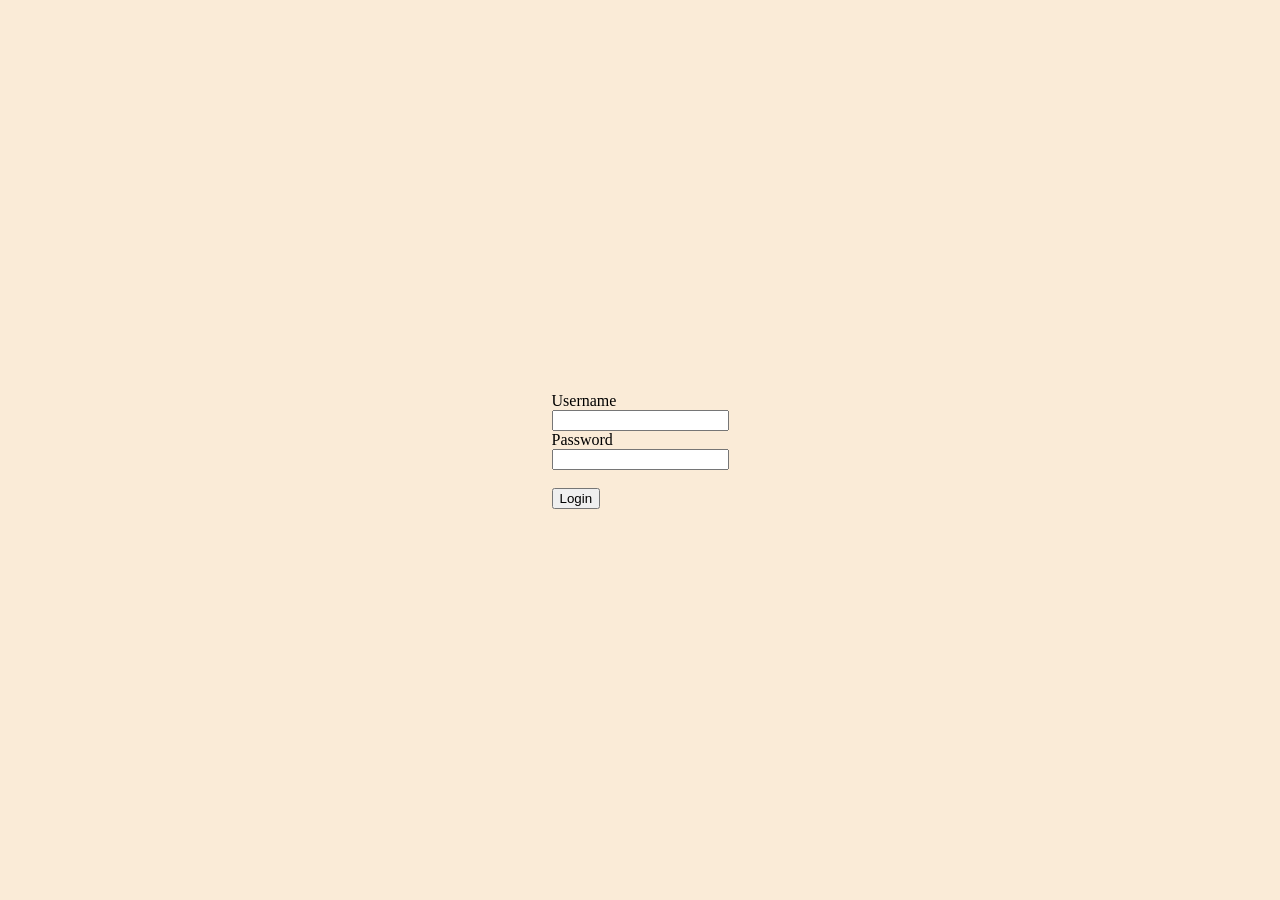
==== login.html @ 67d99cc1 "Task 1" ====
<!DOCTYPE html>
<html lang="en">

<head>
    <meta charset="UTF-8">
    <meta name="viewport" content="width=device-width, initial-scale=1.0">
    <title>Login Page</title>
    <link rel="stylesheet" href="/login.css">
</head>

<body>
    <div class="main-container">
        <form class="login-form" action="POST">
            <label for="username">Username</label>
            <br>
            <input type="text" id="username" name="username" required>
            <br>

            <label for="password">Password</label>
            <br>
            <input type="password" id="password" name="password">
            <br>
            <br>

            <input type="submit" id="submit-btn" value="Login">
        </form>

    </div>
</body>
<script src="./login.js"></script>

</html>
---- login.css ----
body{
    background-color:antiquewhite;
    margin: 0;
}

.main-container{
    display: flex;
    justify-content: center;
    align-items: center;
    height: 100vh;
}
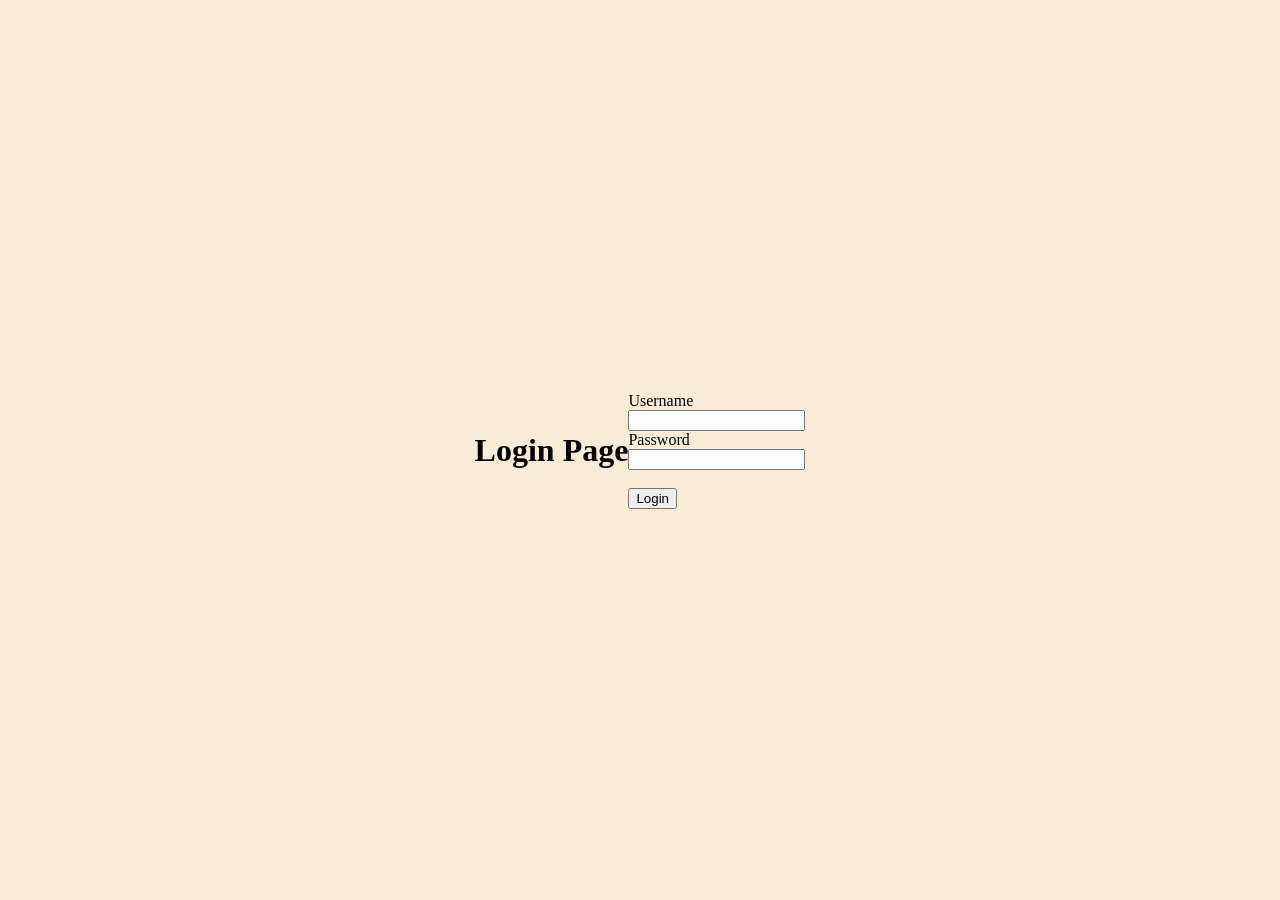
==== commit cc5be1b4: "Added: welcome page" ====
--- a/login.html
+++ b/login.html
@@ -10,6 +10,7 @@
 
 <body>
     <div class="main-container">
+        <h1>Login Page</h1>
         <form class="login-form" action="POST">
             <label for="username">Username</label>
             <br>
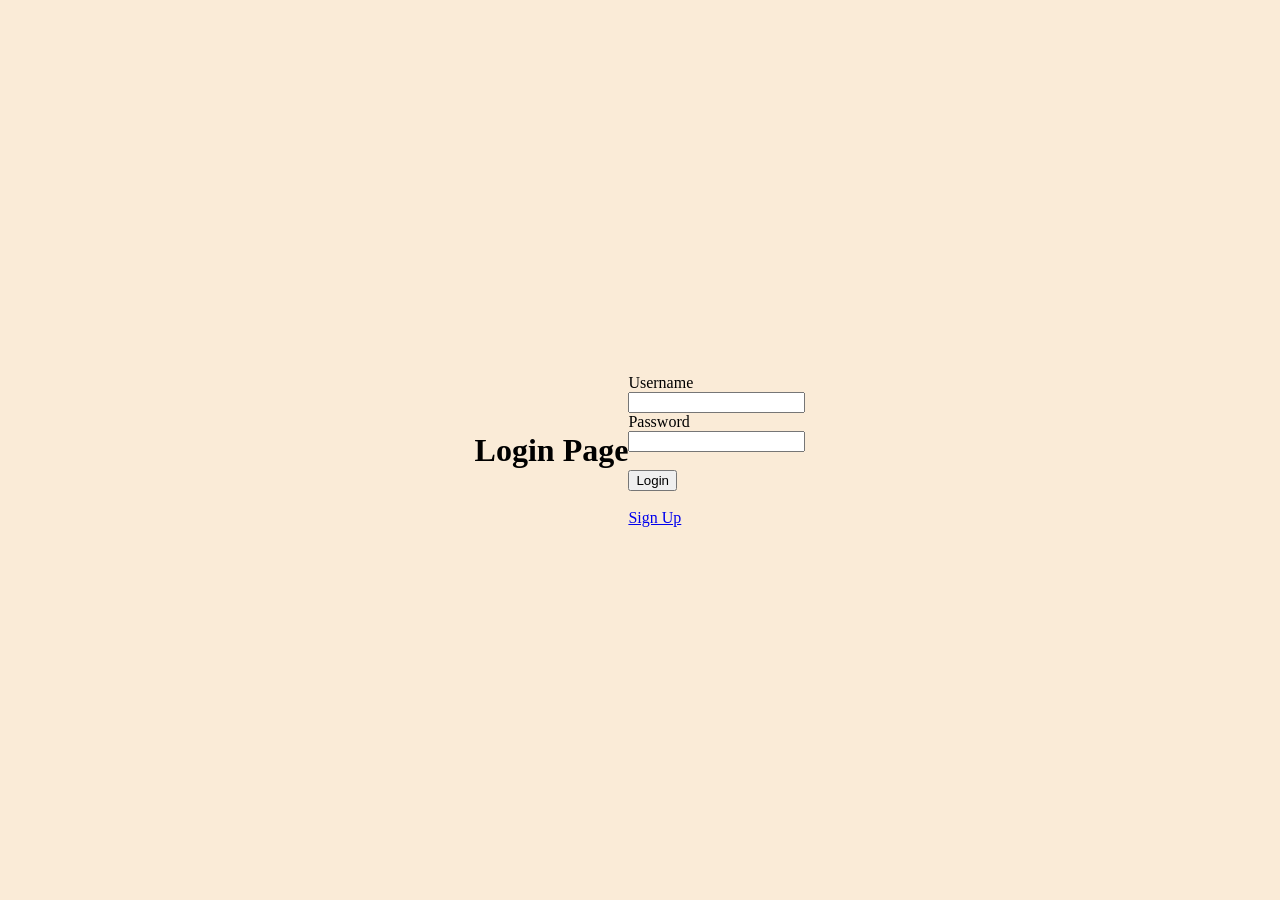
==== commit f2b01871: "Added: Signup, dynamic user handling with local storage" ====
--- a/login.html
+++ b/login.html
@@ -24,6 +24,9 @@
             <br>
 
             <input type="submit" id="submit-btn" value="Login">
+
+            <br><br>
+            <a href="index.html">Sign Up</a>
         </form>
 
     </div>
